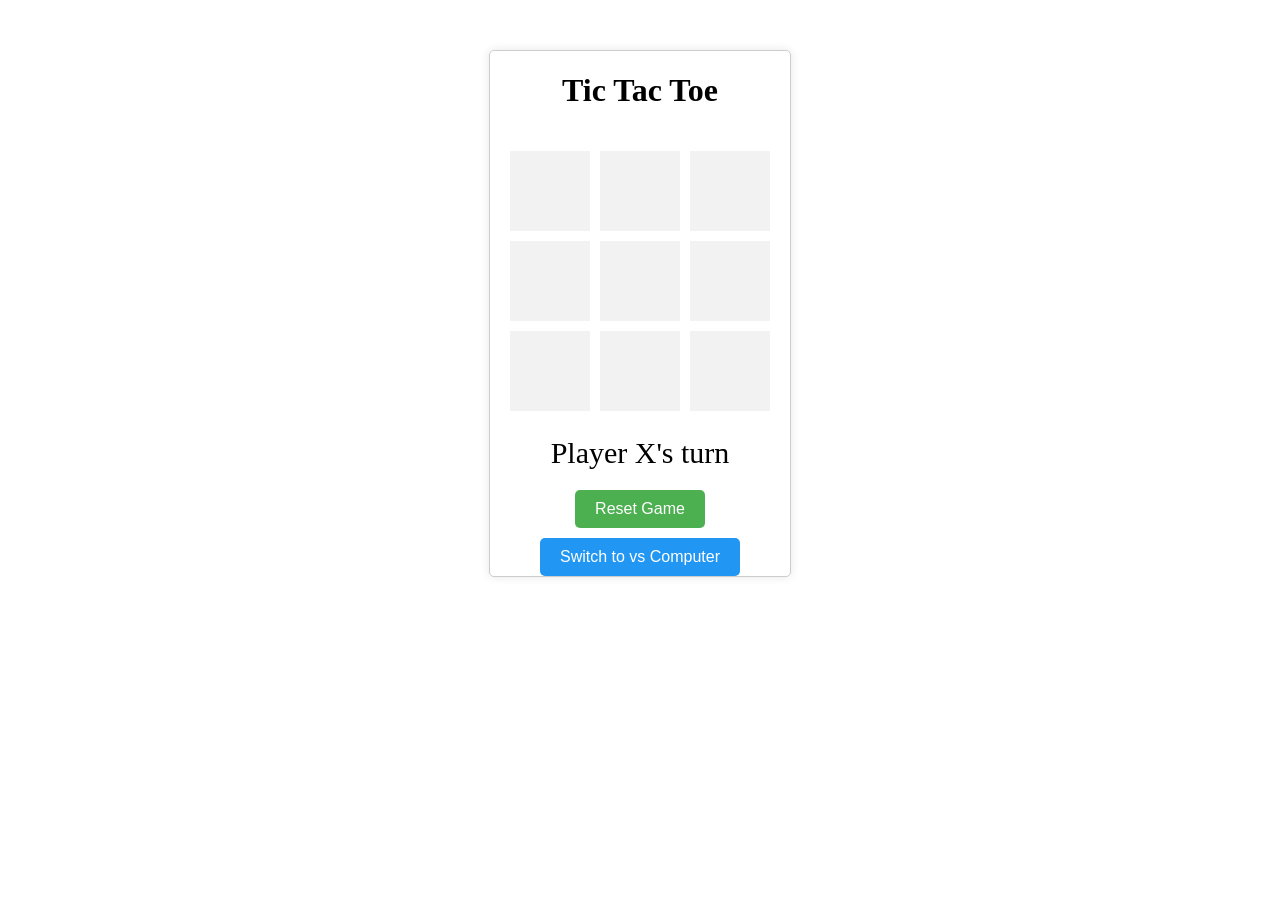
==== index.html @ dc05f161 "Update and rename tick-tac-toe.html to index.html" ====
<!DOCTYPE html>
<html lang="en">
<head>
    <meta charset="UTF-8">
    <meta name="viewport" content="width=device-width, initial-scale=1.0">
    <title>TTT</title>
</head>
<style>
    .game {
        width: 300px;
        margin: 50px auto;
        border: 1px solid #ccc;
        border-radius: 5px;
        box-shadow: 0 0 10px rgba(0, 0, 0, 0.1);
        text-align: center;
    }


    .board{
        display: grid;
        grid-template-columns: repeat(3, 1fr);
        gap: 10px;
        padding: 20px;
    }



    .cell{
        width: 80px;
        height: 80px;
        background-color: #f2f2f2;
        display: flex;
        align-items: center;
        justify-content: center;
        font-size: 24px;
        cursor: pointer;
    }

    .cell:active{
        transform: translateY(5px)
    }


    .cell:hover{
        background-color: #e0dddd ;
    }


    .result {
        font-size: 30px;
        margin-top: 5px;
    }


    .reset-btn {
        margin-top: 20px;
        padding: 10px 20px;
        font-size: 16px;
        cursor: pointer;
        background-color: #4CAF50;
        color: white;
        border: none;
        border-radius: 5px;
    }

    .reset-btn:hover {
        background-color: #45a049;
    }

    .mode-btn {
        margin-top: 10px;
        padding: 10px 20px;
        font-size: 16px;
        cursor: pointer;
        background-color: #2196F3;
        color: white;
        border: none;
        border-radius: 5px;
    }

    .mode-btn:hover {
        background-color: #0b7dda;
    }

    
</style>
<body>
    <div class="game">
        <h1>Tic Tac Toe</h1>
        <div class="board" id="board">
            <div class="cell" data-index="0"></div>
            <div class="cell" data-index="1"></div>
            <div class="cell" data-index="2"></div>
            <div class="cell" data-index="3"></div>
            <div class="cell" data-index="4"></div>
            <div class="cell" data-index="5"></div>
            <div class="cell" data-index="6"></div>
            <div class="cell" data-index="7"></div>
            <div class="cell" data-index="8"></div>
        </div>
        <div class="result" id="result">Player X's turn</div>
        <button class="reset-btn" id="resetbtn">Reset Game</button>
        <button class="mode-btn" id="modebtn">Switch to vs Computer</button>
    </div>
    <script>
        const board = document.getElementById('board');
        const resultElement = document.getElementById('result');
        const modeBtn = document.getElementById('modebtn');
        let currentPlayer = 'X';
        let gameState = ['', '', '', '', '', '', '', '', ''];
        let isVsComputer = false;
        const winningCombinations = [
            [0, 1, 2],
            [3, 4, 5],
            [6, 7, 8],
            [0, 3, 6],
            [1, 4, 7],
            [2, 5, 8],
            [0, 4, 8],
            [2, 4, 6]
        ];

        function handleClick(e) {
            if (e.target.classList.contains('cell')) {
                const index = e.target.getAttribute('data-index');
                if (gameState[index] === '' && (!isVsComputer || currentPlayer === 'X')) {
                    gameState[index] = currentPlayer;
                    e.target.textContent = currentPlayer;
                    if (checkWin()) {
                        resultElement.textContent = `Player ${currentPlayer} wins!`;
                        board.removeEventListener('click', handleClick);
                    } else if (gameState.every(cell => cell !== '')) {
                        resultElement.textContent = "It's a tie!";
                    } else {
                        currentPlayer = currentPlayer === 'X' ? 'O' : 'X';
                        resultElement.textContent = `Player ${currentPlayer}'s turn`;
                        if (isVsComputer && currentPlayer === 'O') {
                            setTimeout(makeComputerMove, 500);
                        }
                    }
                }
            }
        }

        board.addEventListener('click', handleClick);

        function checkWin() {
            return winningCombinations.some(combination => {
                return combination.every(index => gameState[index] === currentPlayer);
            });
        }

        function makeComputerMove() {
            const bestMove = getBestMove();
            if (bestMove !== -1) {
                gameState[bestMove] = 'O';
                document.querySelector(`[data-index="${bestMove}"]`).textContent = 'O';
                if (checkWin()) {
                    resultElement.textContent = 'Computer wins!';
                    board.removeEventListener('click', handleClick);
                } else if (gameState.every(cell => cell !== '')) {
                    resultElement.textContent = "It's a tie!";
                } else {
                    currentPlayer = 'X';
                    resultElement.textContent = `Player ${currentPlayer}'s turn`;
                }
            }
        }

        function getBestMove() {
            
            for (let i = 0; i < 9; i++) {
                if (gameState[i] === '') {
                    gameState[i] = 'O';
                    if (checkWin()) {
                        gameState[i] = '';
                        return i;
                    }
                    gameState[i] = '';
                }
            }
           
            for (let i = 0; i < 9; i++) {
                if (gameState[i] === '') {
                    gameState[i] = 'X';
                    if (checkWin()) {
                        gameState[i] = '';
                        return i;
                    }
                    gameState[i] = '';
                }
            }
            
            if (gameState[4] === '') return 4;
            
            const corners = [0, 2, 6, 8];
            for (let corner of corners) {
                if (gameState[corner] === '') return corner;
            }
            
            for (let i = 0; i < 9; i++) {
                if (gameState[i] === '') return i;
            }
            return -1;
        }

        function resetGame() {
            gameState = ['', '', '', '', '', '', '', '', ''];
            currentPlayer = 'X';
            resultElement.textContent = `Player ${currentPlayer}'s turn`;
            document.querySelectorAll('.cell').forEach(cell => cell.textContent = '');
            board.addEventListener('click', handleClick);
        }

        function toggleMode() {
            isVsComputer = !isVsComputer;
            modeBtn.textContent = isVsComputer ? 'Switch to 2 Players' : 'Switch to vs Computer';
            resetGame();
        }

        document.getElementById('resetBtn').addEventListener('click', resetGame);
        modeBtn.addEventListener('click', toggleMode);



    </script>
</body>
</html>
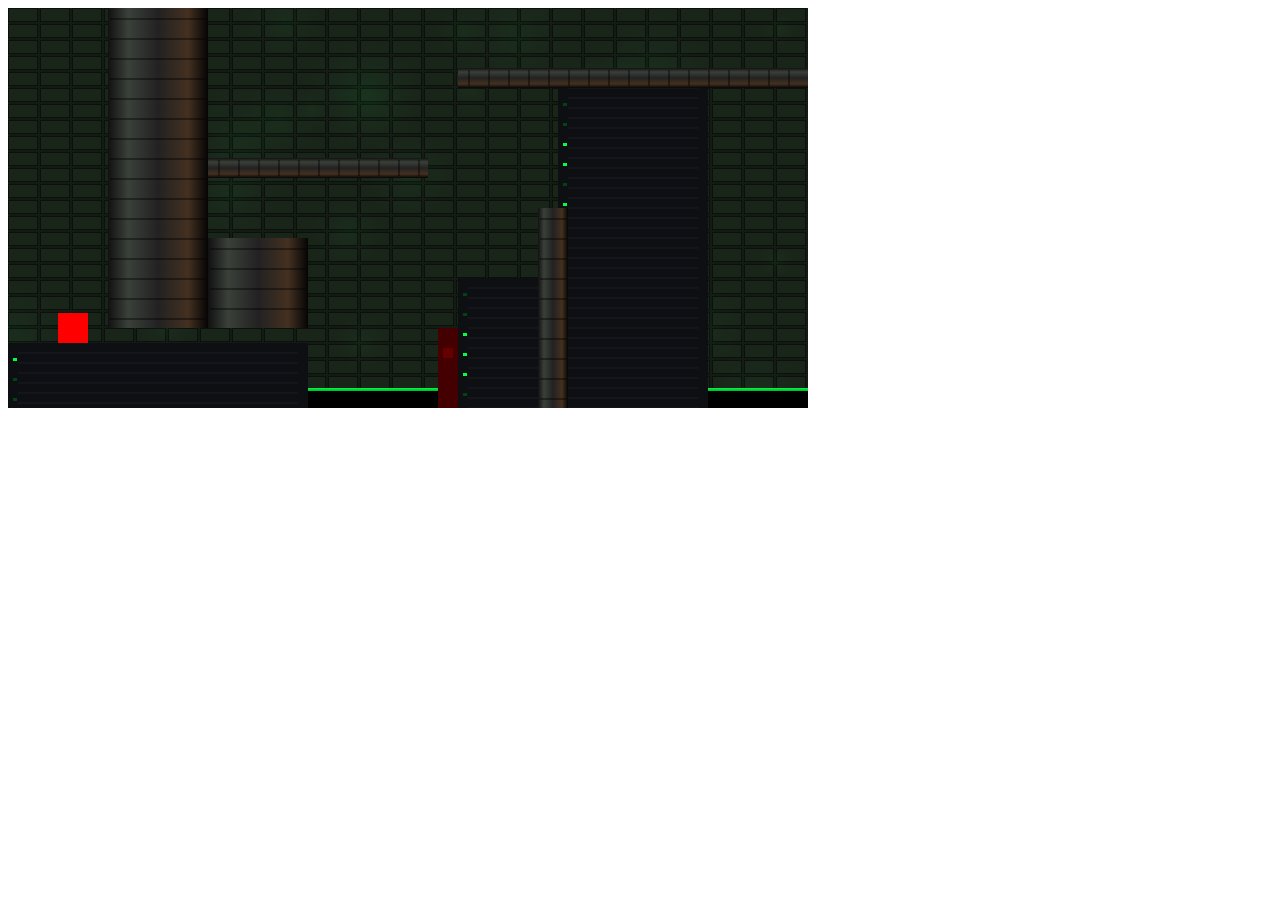
==== commit 726be8eb: "Add files via upload" ====
--- a/index.html
+++ b/index.html
@@ -1,228 +1,15 @@
-<!DOCTYPE html>
-<html lang="en">
-<head>
-    <meta charset="UTF-8">
-    <meta name="viewport" content="width=device-width, initial-scale=1.0">
-    <title>TTT</title>
-</head>
-<style>
-    .game {
-        width: 300px;
-        margin: 50px auto;
-        border: 1px solid #ccc;
-        border-radius: 5px;
-        box-shadow: 0 0 10px rgba(0, 0, 0, 0.1);
-        text-align: center;
-    }
-
-
-    .board{
-        display: grid;
-        grid-template-columns: repeat(3, 1fr);
-        gap: 10px;
-        padding: 20px;
-    }
-
-
-
-    .cell{
-        width: 80px;
-        height: 80px;
-        background-color: #f2f2f2;
-        display: flex;
-        align-items: center;
-        justify-content: center;
-        font-size: 24px;
-        cursor: pointer;
-    }
-
-    .cell:active{
-        transform: translateY(5px)
-    }
-
-
-    .cell:hover{
-        background-color: #e0dddd ;
-    }
-
-
-    .result {
-        font-size: 30px;
-        margin-top: 5px;
-    }
-
-
-    .reset-btn {
-        margin-top: 20px;
-        padding: 10px 20px;
-        font-size: 16px;
-        cursor: pointer;
-        background-color: #4CAF50;
-        color: white;
-        border: none;
-        border-radius: 5px;
-    }
-
-    .reset-btn:hover {
-        background-color: #45a049;
-    }
-
-    .mode-btn {
-        margin-top: 10px;
-        padding: 10px 20px;
-        font-size: 16px;
-        cursor: pointer;
-        background-color: #2196F3;
-        color: white;
-        border: none;
-        border-radius: 5px;
-    }
-
-    .mode-btn:hover {
-        background-color: #0b7dda;
-    }
-
-    
-</style>
-<body>
-    <div class="game">
-        <h1>Tic Tac Toe</h1>
-        <div class="board" id="board">
-            <div class="cell" data-index="0"></div>
-            <div class="cell" data-index="1"></div>
-            <div class="cell" data-index="2"></div>
-            <div class="cell" data-index="3"></div>
-            <div class="cell" data-index="4"></div>
-            <div class="cell" data-index="5"></div>
-            <div class="cell" data-index="6"></div>
-            <div class="cell" data-index="7"></div>
-            <div class="cell" data-index="8"></div>
-        </div>
-        <div class="result" id="result">Player X's turn</div>
-        <button class="reset-btn" id="resetbtn">Reset Game</button>
-        <button class="mode-btn" id="modebtn">Switch to vs Computer</button>
-    </div>
-    <script>
-        const board = document.getElementById('board');
-        const resultElement = document.getElementById('result');
-        const modeBtn = document.getElementById('modebtn');
-        let currentPlayer = 'X';
-        let gameState = ['', '', '', '', '', '', '', '', ''];
-        let isVsComputer = false;
-        const winningCombinations = [
-            [0, 1, 2],
-            [3, 4, 5],
-            [6, 7, 8],
-            [0, 3, 6],
-            [1, 4, 7],
-            [2, 5, 8],
-            [0, 4, 8],
-            [2, 4, 6]
-        ];
-
-        function handleClick(e) {
-            if (e.target.classList.contains('cell')) {
-                const index = e.target.getAttribute('data-index');
-                if (gameState[index] === '' && (!isVsComputer || currentPlayer === 'X')) {
-                    gameState[index] = currentPlayer;
-                    e.target.textContent = currentPlayer;
-                    if (checkWin()) {
-                        resultElement.textContent = `Player ${currentPlayer} wins!`;
-                        board.removeEventListener('click', handleClick);
-                    } else if (gameState.every(cell => cell !== '')) {
-                        resultElement.textContent = "It's a tie!";
-                    } else {
-                        currentPlayer = currentPlayer === 'X' ? 'O' : 'X';
-                        resultElement.textContent = `Player ${currentPlayer}'s turn`;
-                        if (isVsComputer && currentPlayer === 'O') {
-                            setTimeout(makeComputerMove, 500);
-                        }
-                    }
-                }
-            }
-        }
-
-        board.addEventListener('click', handleClick);
-
-        function checkWin() {
-            return winningCombinations.some(combination => {
-                return combination.every(index => gameState[index] === currentPlayer);
-            });
-        }
-
-        function makeComputerMove() {
-            const bestMove = getBestMove();
-            if (bestMove !== -1) {
-                gameState[bestMove] = 'O';
-                document.querySelector(`[data-index="${bestMove}"]`).textContent = 'O';
-                if (checkWin()) {
-                    resultElement.textContent = 'Computer wins!';
-                    board.removeEventListener('click', handleClick);
-                } else if (gameState.every(cell => cell !== '')) {
-                    resultElement.textContent = "It's a tie!";
-                } else {
-                    currentPlayer = 'X';
-                    resultElement.textContent = `Player ${currentPlayer}'s turn`;
-                }
-            }
-        }
-
-        function getBestMove() {
-            
-            for (let i = 0; i < 9; i++) {
-                if (gameState[i] === '') {
-                    gameState[i] = 'O';
-                    if (checkWin()) {
-                        gameState[i] = '';
-                        return i;
-                    }
-                    gameState[i] = '';
-                }
-            }
-           
-            for (let i = 0; i < 9; i++) {
-                if (gameState[i] === '') {
-                    gameState[i] = 'X';
-                    if (checkWin()) {
-                        gameState[i] = '';
-                        return i;
-                    }
-                    gameState[i] = '';
-                }
-            }
-            
-            if (gameState[4] === '') return 4;
-            
-            const corners = [0, 2, 6, 8];
-            for (let corner of corners) {
-                if (gameState[corner] === '') return corner;
-            }
-            
-            for (let i = 0; i < 9; i++) {
-                if (gameState[i] === '') return i;
-            }
-            return -1;
-        }
-
-        function resetGame() {
-            gameState = ['', '', '', '', '', '', '', '', ''];
-            currentPlayer = 'X';
-            resultElement.textContent = `Player ${currentPlayer}'s turn`;
-            document.querySelectorAll('.cell').forEach(cell => cell.textContent = '');
-            board.addEventListener('click', handleClick);
-        }
-
-        function toggleMode() {
-            isVsComputer = !isVsComputer;
-            modeBtn.textContent = isVsComputer ? 'Switch to 2 Players' : 'Switch to vs Computer';
-            resetGame();
-        }
-
-        document.getElementById('resetBtn').addEventListener('click', resetGame);
-        modeBtn.addEventListener('click', toggleMode);
-
-
-
-    </script>
-</body>
-</html>
+<!DOCTYPE html>
+<html lang="sk">
+<head>
+    <meta charset="UTF-8">
+    <meta name="viewport" content="width=device-width, initial-scale=1.0">
+    <title>Cyber Cat - Sewer Servers</title>
+    <link rel="stylesheet" href="style.css">
+</head>
+<body>
+    <div class="game-wrapper">
+        <canvas id="gameCanvas"></canvas>
+    </div>
+    <script src="main.js"></script>
+</body>
+</html>
